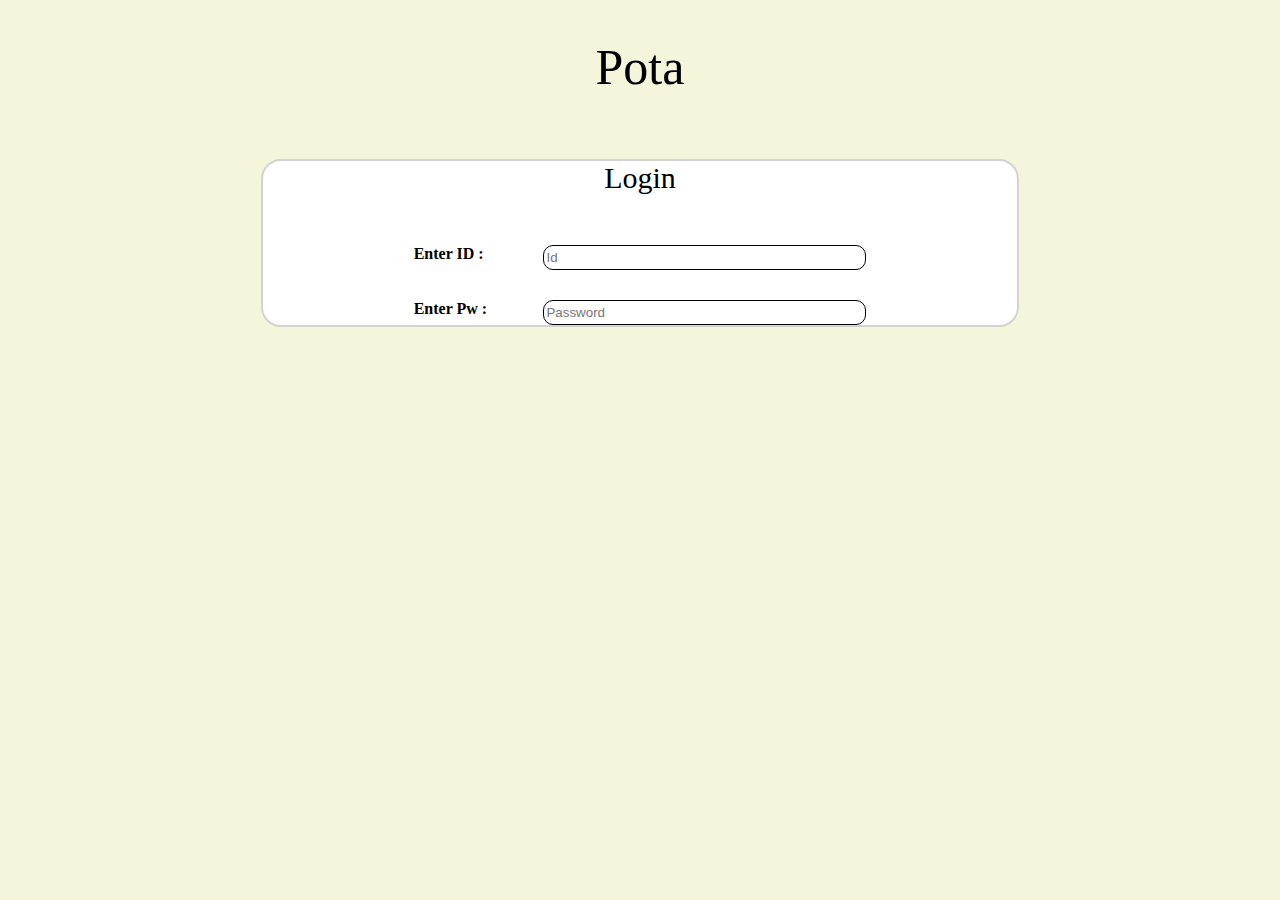
==== login.html @ 1e3c65cb "로그인 창 로고 수정" ====
<!DOCTYPE html>
<html lang="en">
<head>
    <meta charset="UTF-8">
    <meta http-equiv="X-UA-Compatible" content="IE=edge">
    <meta name="viewport" content="width=device-width, initial-scale=1.0">
    <title>Login</title>
    <link rel="stylesheet" href="./etcs/사이드보조.css">
    <link rel="stylesheet" href="./etcs/login.css">
</head>
<body>
    <div id="wrapMain">
        <header>
            <div id="headerDiv">
                <a href='./index.html' id="header">Pota</a>
            </div>
        </header>
        <div id="main">
            <span id="loginSpan">
                Login
            </span>
            <div id="wrapLoginDiv">
                <div id="toLoginDiv">
                    <div id="idDiv">
                        <b>Enter ID : </b>
                        <input id="id" placeholder="Id">
                    </div>
                    <div id="pwDiv">
                        <b>Enter Pw : </b>
                        <input id='pw' placeholder="Password">
                    </div>
                </div>
            </div>
        </div>
    </div>
    <nav id="toInsertSide"></nav>
</body>
<script src="./etcs/사이드.js"></script>
</html>
---- etcs/login.css ----
body{
    background-color: beige;
}

#wrapMain{
    text-align: center;
    margin-top: 3%;
}

#main{
    margin-top: 5%;
    margin-left:20%;
    margin-right:20%;
    border: 2px solid lightgray;
    background-color: white;
    position: relative;
    border-radius: 20px;
}

#header{
    font-size: 50px;
    text-decoration: none; 
    text-decoration-line: none; 
    color:black;
}

#headerDiv{
    margin: auto;
    width:130px;
    border-radius: 20px;
}

#wrapLoginDiv{
    margin-top: 50px;
}

#toLoginDiv{
    flex-direction: column;
    width: 60%;
    margin:auto;
}

#idDiv{
    height: 25px;
    display: flex;
    width: 100%;
}

#id{
    width: 70%;
    margin-left: auto;
    border-radius: 10px;
    border: 1px solid black;
}

#pwDiv{
    margin-top:30px;
    height: 25px;
    display: flex;
    width:100%;
}

#pw{
    width: 70%;
    margin-left: auto;
    border-radius: 10px;
    border: 1px solid black;
}

#loginSpan{
    font-size: 30px;
}
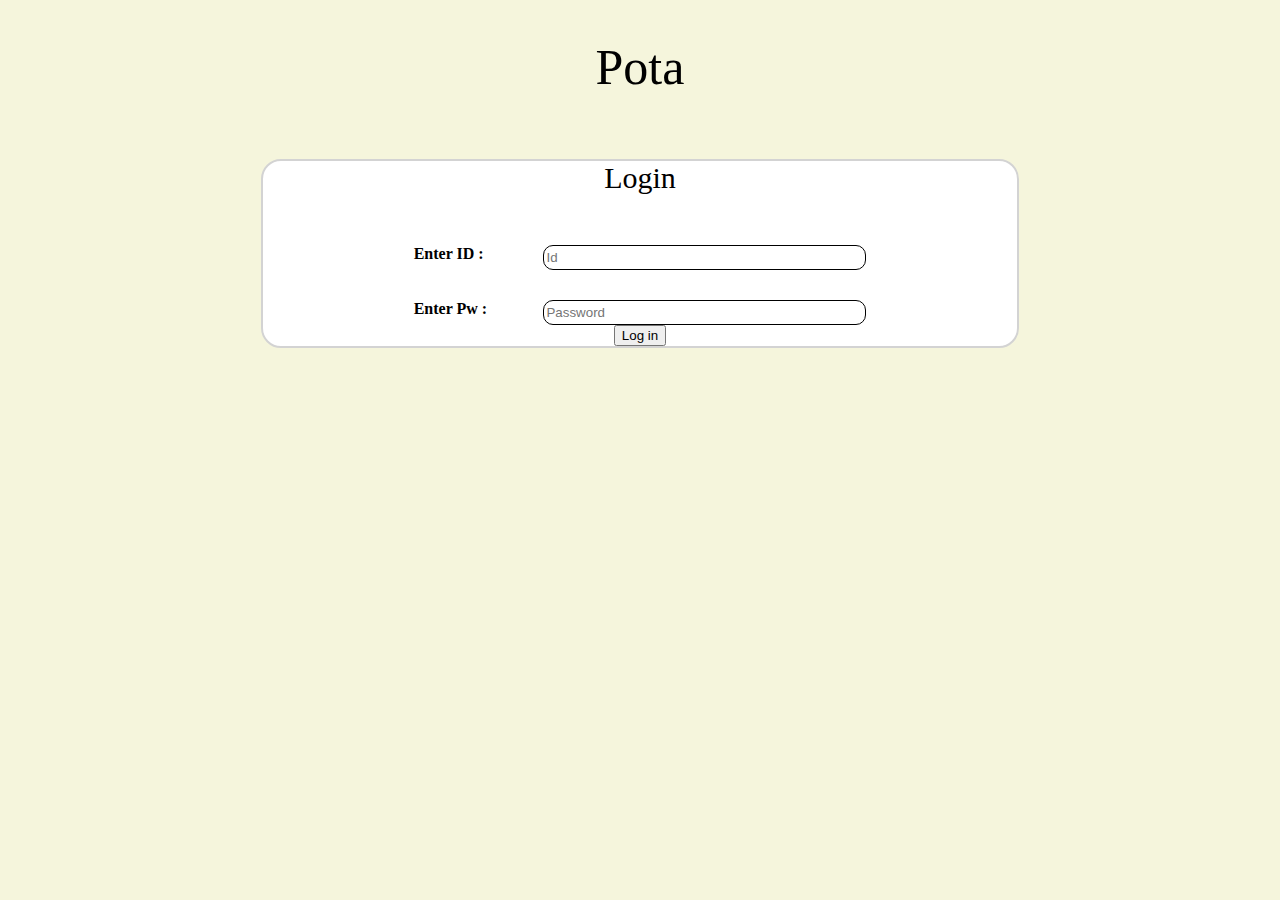
==== commit 543a2493: "간격 맞춤" ====
--- a/login.html
+++ b/login.html
@@ -16,18 +16,29 @@
             </div>
         </header>
         <div id="main">
-            <span id="loginSpan">
-                Login
-            </span>
+            <div id="wrapLoginSpan">
+                <span id="loginSpan">
+                    Login
+                </span>
+            </div>
             <div id="wrapLoginDiv">
                 <div id="toLoginDiv">
                     <div id="idDiv">
-                        <b>Enter ID : </b>
-                        <input id="id" placeholder="Id">
+                        <span>
+                            <b>Enter ID :&nbsp;</b>
+                        </span>
+                        <input id="id" autocomplete="off" placeholder="Id">
                     </div>
                     <div id="pwDiv">
-                        <b>Enter Pw : </b>
-                        <input id='pw' placeholder="Password">
+                        <span>
+                            <b>Enter Pw :</b>
+                        </span>
+                        <input id='pw' type="password" autocomplete="off" placeholder="Password">
+                    </div>
+                    <div id="wrapSubmit">
+                        <div id="submitLogin">
+                            <button id="submitButton">Log in</button>
+                        </div>
                     </div>
                 </div>
             </div>
--- a/etcs/login.css
+++ b/etcs/login.css
@@ -69,4 +69,19 @@
 
 #loginSpan{
     font-size: 30px;
+}
+
+body::-webkit-scrollbar { 
+    width: 12px;  /* 스크롤바의 너비 */
+}
+
+body::-webkit-scrollbar-thumb {
+    height: 50%; /* 스크롤바의 길이 */
+    background: rgb(105, 191, 225); /* 스크롤바의 색상 */
+    border: 1px solid none;
+    border-radius: 10px;
+}
+
+body::-webkit-scrollbar-track {
+    background: rgb(245, 245, 220, .1);  /*스크롤바 뒷 배경 색상*/
 }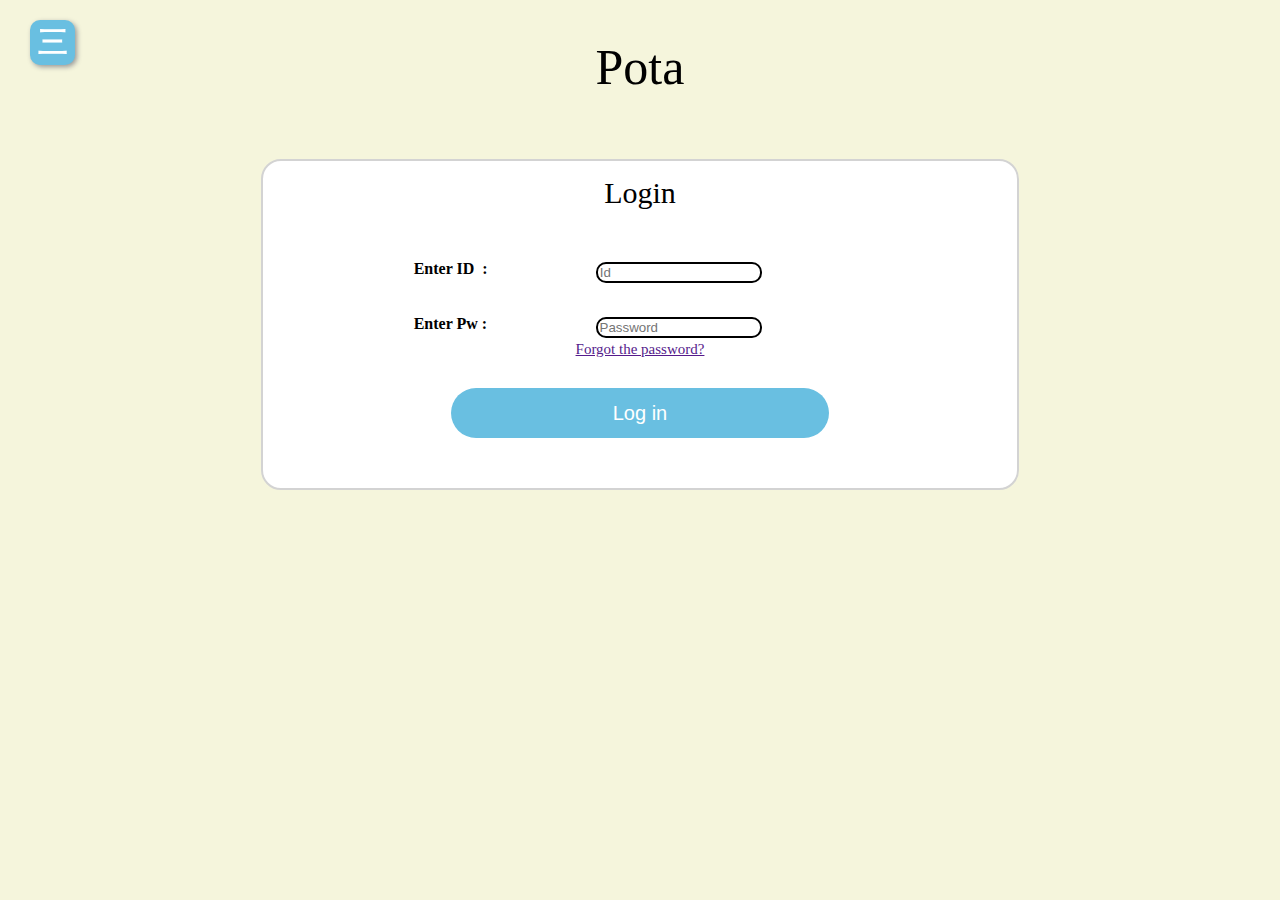
==== commit 667af000: "Forgot the password?" ====
--- a/login.html
+++ b/login.html
@@ -1,5 +1,6 @@
 <!DOCTYPE html>
 <html lang="en">
+
 <head>
     <meta charset="UTF-8">
     <meta http-equiv="X-UA-Compatible" content="IE=edge">
@@ -7,7 +8,12 @@
     <title>Login</title>
     <link rel="stylesheet" href="./etcs/사이드보조.css">
     <link rel="stylesheet" href="./etcs/login.css">
+    <link rel="apple-touch-icon" sizes="180x180" href="imgs/favicons//apple-touch-icon.png">
+    <link rel="icon" type="image/png" sizes="32x32" href="imgs/favicons//favicon-32x32.png">
+    <link rel="icon" type="image/png" sizes="16x16" href="imgs/favicons//favicon-16x16.png">
+    <link rel="manifest" href="imgs/favicons//site.webmanifest">
 </head>
+
 <body>
     <div id="wrapMain">
         <header>
@@ -25,20 +31,23 @@
                 <div id="toLoginDiv">
                     <div id="idDiv">
                         <span>
-                            <b>Enter ID :&nbsp;</b>
+                            <b>Enter ID&nbsp; :&nbsp;</b>
                         </span>
                         <input id="id" autocomplete="off" placeholder="Id">
                     </div>
                     <div id="pwDiv">
                         <span>
-                            <b>Enter Pw :</b>
+                            <b>Enter Pw :&nbsp;</b>
                         </span>
-                        <input id='pw' type="password" autocomplete="off" placeholder="Password">
+                        <input id="pw" type="password" autocomplete="off" placeholder="Password">
                     </div>
-                    <div id="wrapSubmit">
-                        <div id="submitLogin">
-                            <button id="submitButton">Log in</button>
-                        </div>
+                </div>
+                <span>
+                    <a href="" id="forgotPassword">Forgot the password?</a>
+                </span>
+                <div id="wrapSubmit">
+                    <div id="submitLogin">
+                        <button id="submitButton">Log in</button>
                     </div>
                 </div>
             </div>
@@ -47,4 +56,6 @@
     <nav id="toInsertSide"></nav>
 </body>
 <script src="./etcs/사이드.js"></script>
+<script src="./etcs/login.js"></script>
+
 </html>--- a/etcs/사이드보조.css
+++ b/etcs/사이드보조.css
@@ -0,0 +1,142 @@
+
+#sideBar{
+    min-width: 280px;
+    position: fixed;
+    float:none;
+    z-index: 1;
+    top: 0px;
+    left: 0px;
+    width: 25%;
+    height: 100%;
+    background-color: rgba(255, 255, 255, 0);
+    transition: all 0.5s ease;
+}
+
+#menu{
+    font-size: 20px;
+    color: white;
+}
+
+#menuButton{
+    position: fixed;
+    z-index: 2;
+    top: 20px; 
+    left: 30px; 
+    font-size: 30px; 
+    width:45px; 
+    height: 45px; 
+    color: white;
+    background-color: rgb(105, 191, 225); 
+    border:none;
+    box-shadow: 2px 2px 5px #999;
+    transition: all 0.3s ease;
+    border-radius: 10px;
+}
+
+.hidden{
+    display: none;
+}
+
+.link{
+    color:white; 
+    font-size:20px;
+    text-decoration: none; 
+    text-decoration-line: none;
+}
+
+#menu li {
+    margin-top:10px;
+}
+
+#main {
+    margin-top: 5%;
+    margin-left:20%;
+    margin-right:20%;
+    border: 2px solid lightgray;
+    background-color: white;
+    position: relative;
+    border-radius: 20px;
+}
+
+#end{
+    position: fixed;
+    bottom: 10px;
+    width:25%;
+    color:white; 
+    font-size:20px;
+}
+
+#loginDiv{
+    margin-top:18px; 
+    margin-left: 85px;
+    display: flex;
+    width: 70px;
+}
+
+#loginId{
+    border: none;
+    border-radius: 8px;
+    box-shadow: 2px 2px 5px #999;
+    padding-left: 5px;
+    width: 120px;
+}
+
+#loginPw{
+    border: none;
+    border-radius: 8px;
+    padding-left: 5px;
+    box-shadow: 2px 2px 5px #999;
+    width: 120px;
+}
+
+#loginButton{
+    width:160px;
+    height:45px;
+    margin-left:4px;
+    margin-top: 3px;
+    background-color: aquamarine;
+    box-shadow: 2px 2px 5px #999;
+    border: none;
+    border-radius: 8px;
+    font-size: 15px;
+}
+
+#loginButton:hover{
+    background-color: rgb(123, 242, 202);
+}
+
+#background{
+    background-color: rgba(112, 112, 112, 0.596); 
+    position: fixed; 
+    width: 100%; 
+    height: 100%; 
+    top: 0%; 
+    left:25%;
+    transition: all 0.5s ease;
+    opacity: 0;
+}
+
+body::-webkit-scrollbar { 
+    width: 12px;  /* 스크롤바의 너비 */
+}
+
+body::-webkit-scrollbar-thumb {
+    height: 50%; /* 스크롤바의 길이 */
+    background: rgb(105, 191, 225); /* 스크롤바의 색상 */
+    border: 1px solid none;
+    border-radius: 10px;
+}
+
+body::-webkit-scrollbar-track {
+    background: rgb(245, 245, 220, .1);  /*스크롤바 뒷 배경 색상*/
+}
+
+#toLogin{
+    margin-top: 3px;
+    width:120px;
+    height: 45px;
+    background-color: white;
+    border:none;
+    border-radius: 10px;
+    box-shadow: 2px 2px 5px #999;
+}--- a/etcs/login.css
+++ b/etcs/login.css
@@ -15,6 +15,7 @@
     background-color: white;
     position: relative;
     border-radius: 20px;
+    min-width: 400px;
 }
 
 #header{
@@ -24,14 +25,20 @@
     color:black;
 }
 
+#headerDiv:hover{
+    background-color: aquamarine;
+    transition: all 0.5s ease;
+}
+
 #headerDiv{
     margin: auto;
-    width:130px;
+    width:150px;
     border-radius: 20px;
 }
 
 #wrapLoginDiv{
     margin-top: 50px;
+    margin-bottom: 50px;
 }
 
 #toLoginDiv{
@@ -47,10 +54,17 @@
 }
 
 #id{
-    width: 70%;
-    margin-left: auto;
+    width: 35%;
+    margin: auto;
     border-radius: 10px;
-    border: 1px solid black;
+    border: 2px solid black;
+    transition: all 0.2s ease;
+}
+
+#id:focus{
+    width: 65%;
+    border:none;
+    outline: 2px solid rgb(105, 191, 225);
 }
 
 #pwDiv{
@@ -61,14 +75,52 @@
 }
 
 #pw{
-    width: 70%;
-    margin-left: auto;
+    width: 35%;
+    margin: auto;
     border-radius: 10px;
-    border: 1px solid black;
+    border: 2px solid black;    
+    transition: all 0.2s ease;
+}
+
+#pw:focus{
+    width: 65%;
+    border: none;
+    outline: 2px solid rgb(105, 191, 225);
+}
+
+#wrapLoginSpan{
+    margin:15px;
 }
 
 #loginSpan{
     font-size: 30px;
+}
+
+#wrapSubmit{
+    margin-top: 30px;
+}
+
+#submitLogin{
+    margin:auto;
+    height: 50px;
+}
+
+#submitButton{
+    font-size: 20px;
+    width: 50%;
+    height: 100%;
+    border-radius: 50px;
+    border:none;
+    background-color: rgb(105, 191, 225);
+    color: white;
+}
+
+#forgotPassword{
+    font-size: 15px;
+}
+
+#submitButton:hover{
+    background-color: rgb(99, 179, 211);
 }
 
 body::-webkit-scrollbar { 
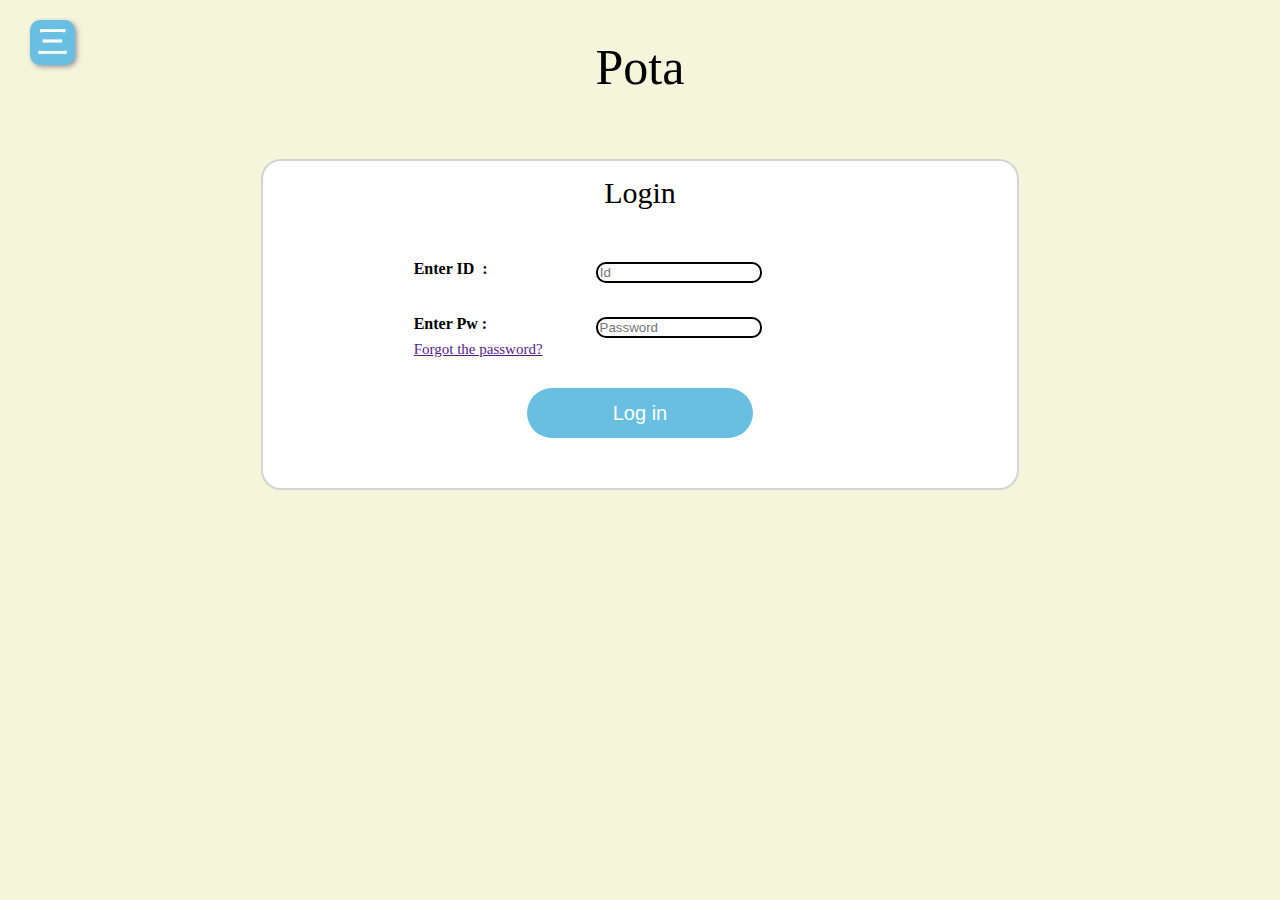
==== commit 21e7cf1f: "Deleted wrapMain" ====
--- a/login.html
+++ b/login.html
@@ -15,35 +15,33 @@
 </head>
 
 <body>
-    <div id="wrapMain">
-        <header>
-            <div id="headerDiv">
-                <a href='./index.html' id="header">Pota</a>
-            </div>
-        </header>
-        <div id="main">
-            <div id="wrapLoginSpan">
-                <span id="loginSpan">
-                    Login
-                </span>
-            </div>
-            <div id="wrapLoginDiv">
-                <div id="toLoginDiv">
-                    <div id="idDiv">
-                        <span>
-                            <b>Enter ID&nbsp; :&nbsp;</b>
-                        </span>
-                        <input id="id" autocomplete="off" placeholder="Id">
-                    </div>
-                    <div id="pwDiv">
-                        <span>
-                            <b>Enter Pw :&nbsp;</b>
-                        </span>
-                        <input id="pw" type="password" autocomplete="off" placeholder="Password">
-                    </div>
+    <header>
+        <div id="headerDiv">
+            <a href='./index.html' id="header">Pota</a>
+        </div>
+    </header>
+    <div id="main">
+        <div id="wrapLoginSpan">
+            <span id="loginSpan">
+                Login
+            </span>
+        </div>
+        <div id="wrapLoginDiv">
+            <div id="toLoginDiv">
+                <div id="idDiv">
+                    <span>
+                        <b>Enter ID&nbsp; :&nbsp;</b>
+                    </span>
+                    <input id="id" autocomplete="off" placeholder="Id">
                 </div>
-                <span>
-                    <a href="" id="forgotPassword">Forgot the password?</a>
+                <div id="pwDiv">
+                    <span>
+                        <b>Enter Pw :&nbsp;</b>
+                    </span>
+                    <input id="pw" type="password" autocomplete="off" placeholder="Password">
+                </div>
+                <span id="forgotPassword">
+                    <a href="">Forgot the password?</a>
                 </span>
                 <div id="wrapSubmit">
                     <div id="submitLogin">
--- a/etcs/login.css
+++ b/etcs/login.css
@@ -2,7 +2,7 @@
     background-color: beige;
 }
 
-#wrapMain{
+header{
     text-align: center;
     margin-top: 3%;
 }
@@ -89,6 +89,7 @@
 }
 
 #wrapLoginSpan{
+    text-align: center;
     margin:15px;
 }
 
@@ -97,6 +98,7 @@
 }
 
 #wrapSubmit{
+    text-align: center;
     margin-top: 30px;
 }
 
@@ -116,6 +118,7 @@
 }
 
 #forgotPassword{
+    top:3%;
     font-size: 15px;
 }
 
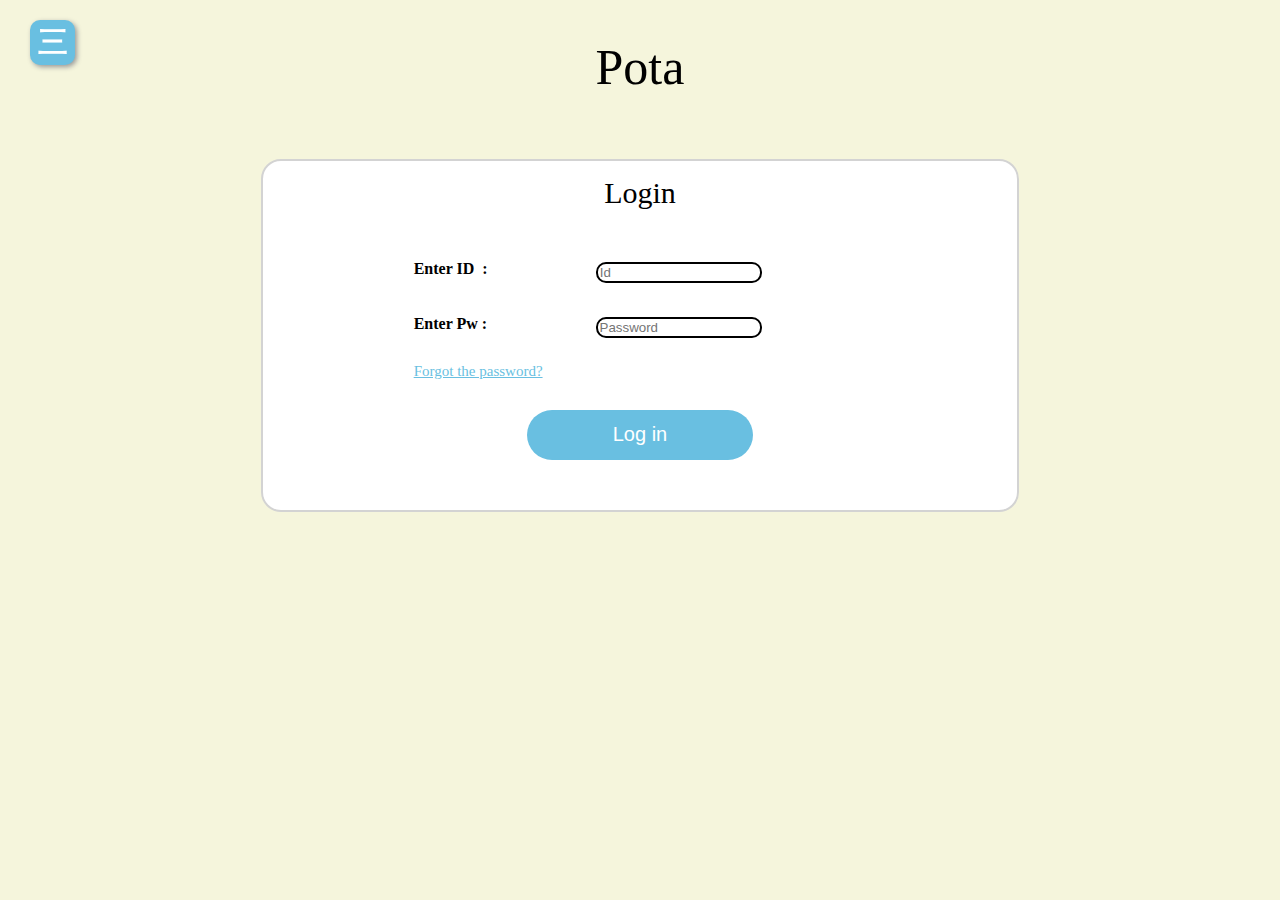
==== commit 3144c1a0: "색상추가" ====
--- a/login.html
+++ b/login.html
@@ -40,9 +40,9 @@
                     </span>
                     <input id="pw" type="password" autocomplete="off" placeholder="Password">
                 </div>
-                <span id="forgotPassword">
-                    <a href="">Forgot the password?</a>
-                </span>
+                <div id="forgotPasswordDiv">
+                    <a href="" id="forgotPassword">Forgot the password?</a>
+                </div>
                 <div id="wrapSubmit">
                     <div id="submitLogin">
                         <button id="submitButton">Log in</button>
--- a/etcs/login.css
+++ b/etcs/login.css
@@ -117,9 +117,13 @@
     color: white;
 }
 
+#forgotPasswordDiv{
+    margin-top:5%;
+    font-size: 15px;
+}
+
 #forgotPassword{
-    top:3%;
-    font-size: 15px;
+    color: rgb(105, 191, 225);
 }
 
 #submitButton:hover{
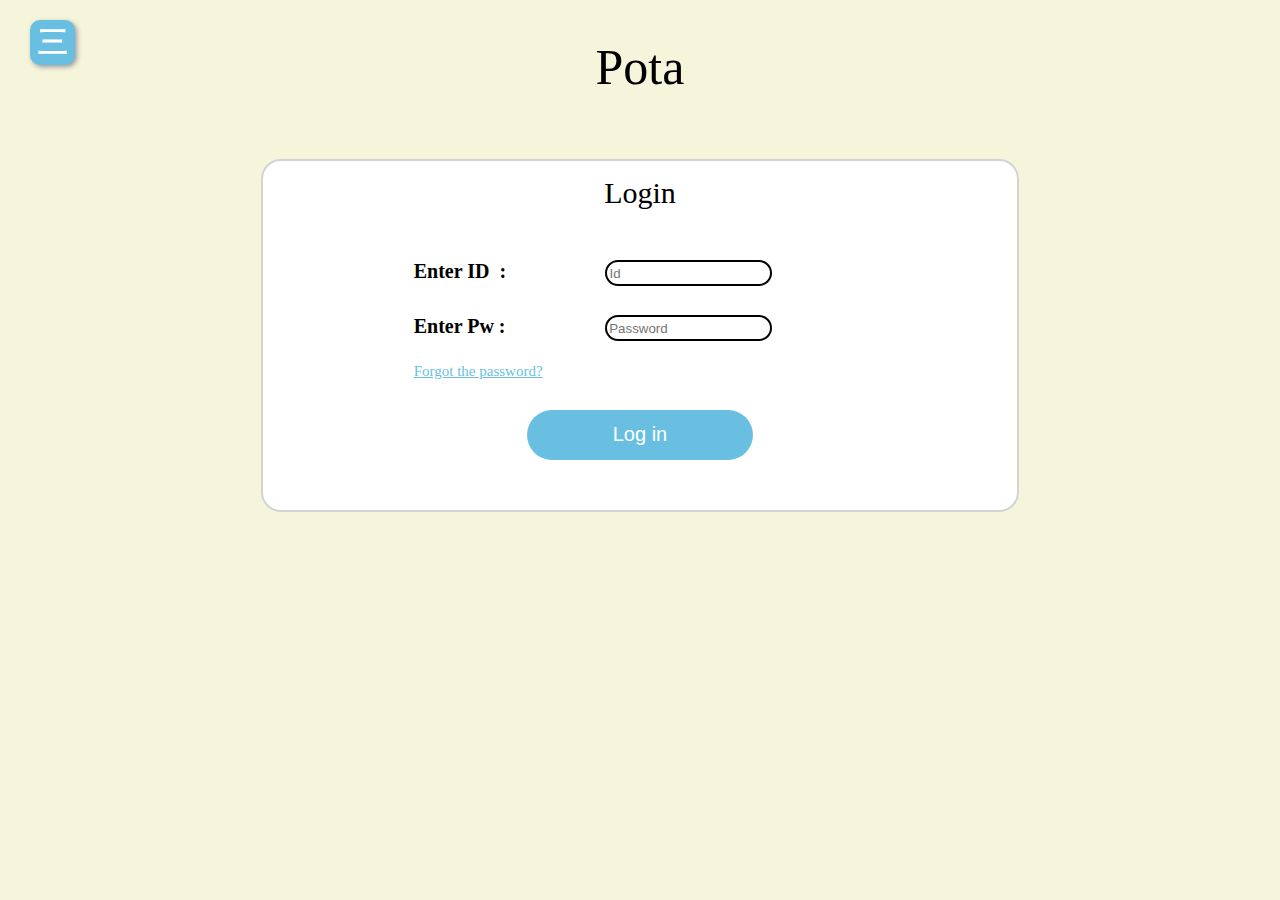
==== commit 260d1e32: "로그인 form 제작 시작" ====
--- a/login.html
+++ b/login.html
@@ -8,10 +8,7 @@
     <title>Login</title>
     <link rel="stylesheet" href="./etcs/사이드보조.css">
     <link rel="stylesheet" href="./etcs/login.css">
-    <link rel="apple-touch-icon" sizes="180x180" href="imgs/favicons//apple-touch-icon.png">
-    <link rel="icon" type="image/png" sizes="32x32" href="imgs/favicons//favicon-32x32.png">
     <link rel="icon" type="image/png" sizes="16x16" href="imgs/favicons//favicon-16x16.png">
-    <link rel="manifest" href="imgs/favicons//site.webmanifest">
 </head>
 
 <body>
@@ -27,18 +24,18 @@
             </span>
         </div>
         <div id="wrapLoginDiv">
-            <div id="toLoginDiv">
+            <form id="toLoginDiv">
                 <div id="idDiv">
                     <span>
                         <b>Enter ID&nbsp; :&nbsp;</b>
                     </span>
-                    <input id="id" autocomplete="off" placeholder="Id">
+                    <input id="id" autocomplete="off" placeholder="Id" required>
                 </div>
                 <div id="pwDiv">
                     <span>
                         <b>Enter Pw :&nbsp;</b>
                     </span>
-                    <input id="pw" type="password" autocomplete="off" placeholder="Password">
+                    <input id="pw" type="password" autocomplete="off" placeholder="Password" required>
                 </div>
                 <div id="forgotPasswordDiv">
                     <a href="" id="forgotPassword">Forgot the password?</a>
@@ -48,7 +45,7 @@
                         <button id="submitButton">Log in</button>
                     </div>
                 </div>
-            </div>
+            </form>
         </div>
     </div>
     <nav id="toInsertSide"></nav>
--- a/etcs/login.css
+++ b/etcs/login.css
@@ -48,15 +48,17 @@
 }
 
 #idDiv{
+    font-size: 20px;
     height: 25px;
     display: flex;
     width: 100%;
 }
 
 #id{
+    height:20px;
     width: 35%;
     margin: auto;
-    border-radius: 10px;
+    border-radius: 20px;
     border: 2px solid black;
     transition: all 0.2s ease;
 }
@@ -68,6 +70,7 @@
 }
 
 #pwDiv{
+    font-size: 20px;
     margin-top:30px;
     height: 25px;
     display: flex;
@@ -75,9 +78,10 @@
 }
 
 #pw{
+    height:20px;
     width: 35%;
     margin: auto;
-    border-radius: 10px;
+    border-radius: 20px;
     border: 2px solid black;    
     transition: all 0.2s ease;
 }
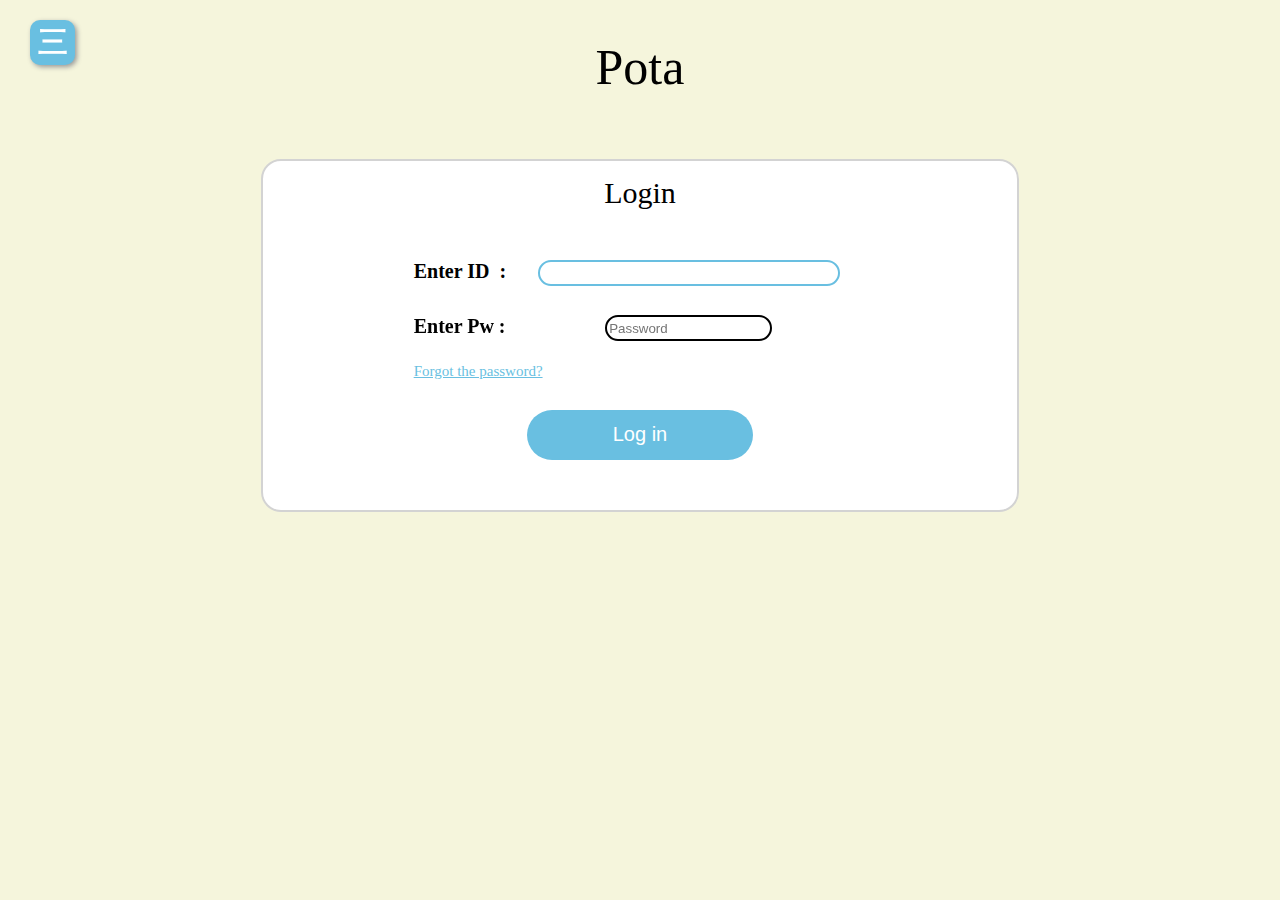
==== commit 94ed4f7b: "로그인 id , password 값 배열 저장" ====
--- a/login.html
+++ b/login.html
@@ -29,7 +29,7 @@
                     <span>
                         <b>Enter ID&nbsp; :&nbsp;</b>
                     </span>
-                    <input id="id" autocomplete="off" placeholder="Id" required>
+                    <input id="id" autofocus autocomplete="off" placeholder="Id" required>
                 </div>
                 <div id="pwDiv">
                     <span>
